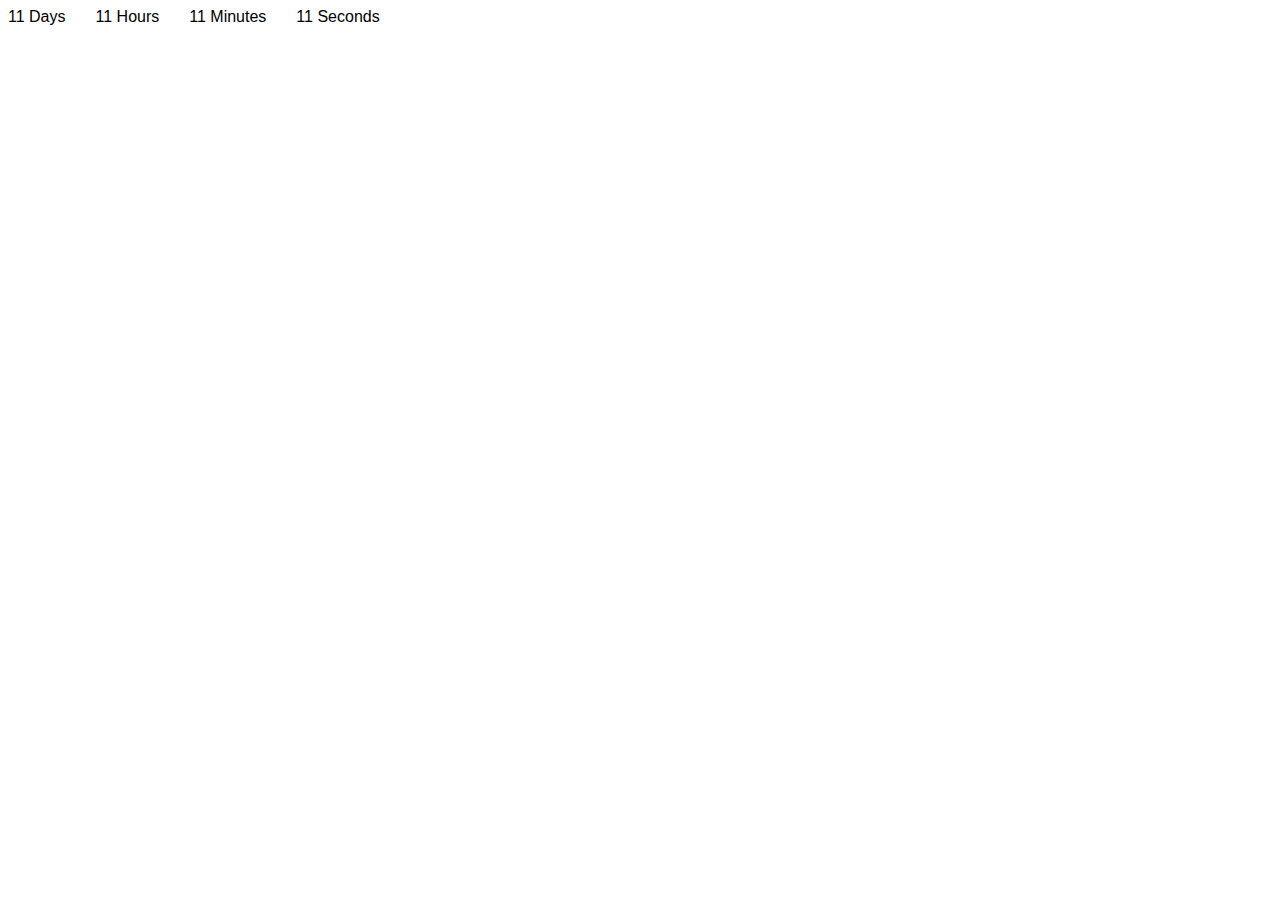
==== index.html @ 108ee389 "Updates" ====
<!doctype html><html lang="en"><head><meta charset="UTF-8"><meta name="viewport" content="width=device-width,initial-scale=1"><meta http-equiv="X-UA-Compatible" content="ie=edge"><title>Timer</title><link href="main.0.46220915fe13366d8386.css" rel="stylesheet"></head><body><script src="runtime.1ee16c2201d417984a0f.js"></script><script src="main.512e2714da7dc722b71b.js"></script></body></html>
---- main.0.46220915fe13366d8386.css ----
html{box-sizing:border-box}*,:after,:before{box-sizing:inherit}body{font-family:-apple-system,BlinkMacSystemFont,Segoe UI,Roboto,Oxygen-Sans,Ubuntu,Cantarell,Helvetica Neue,sans-serif,Apple Color Emoji,Segoe UI Emoji,Segoe UI Symbol}.timer{display:flex}.field:not(:last-child){margin-right:30px}
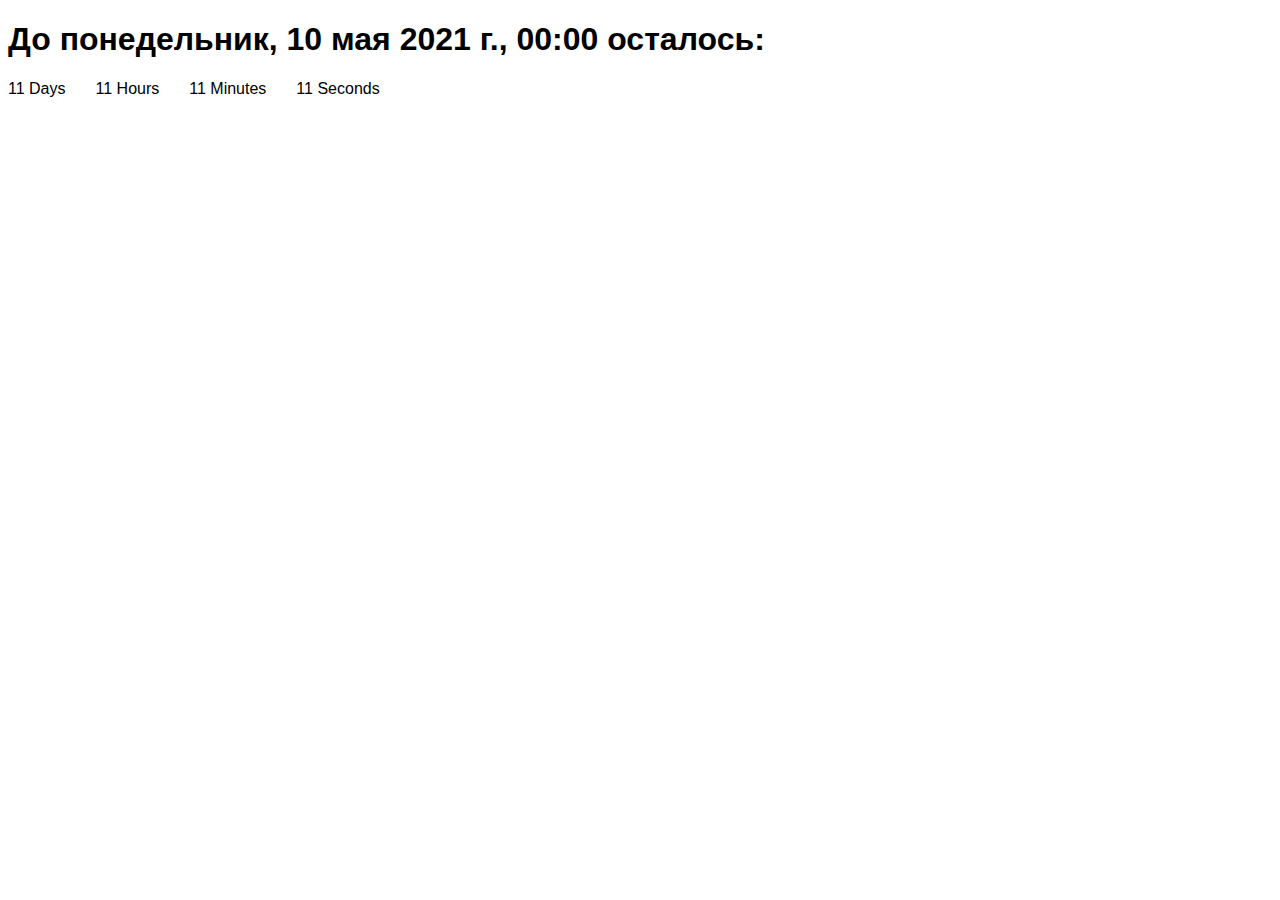
==== commit 79b8a77b: "Updates" ====
--- a/index.html
+++ b/index.html
@@ -1 +1 @@
-<!doctype html><html lang="en"><head><meta charset="UTF-8"><meta name="viewport" content="width=device-width,initial-scale=1"><meta http-equiv="X-UA-Compatible" content="ie=edge"><title>Timer</title><link href="main.0.46220915fe13366d8386.css" rel="stylesheet"></head><body><script src="runtime.1ee16c2201d417984a0f.js"></script><script src="main.512e2714da7dc722b71b.js"></script></body></html>+<!doctype html><html lang="en"><head><meta charset="UTF-8"><meta name="viewport" content="width=device-width,initial-scale=1"><meta http-equiv="X-UA-Compatible" content="ie=edge"><title>Timer</title><link href="main.0.46220915fe13366d8386.css" rel="stylesheet"></head><body><script src="runtime.1ee16c2201d417984a0f.js"></script><script src="main.c8b82ae3f995b0bfce41.js"></script></body></html>